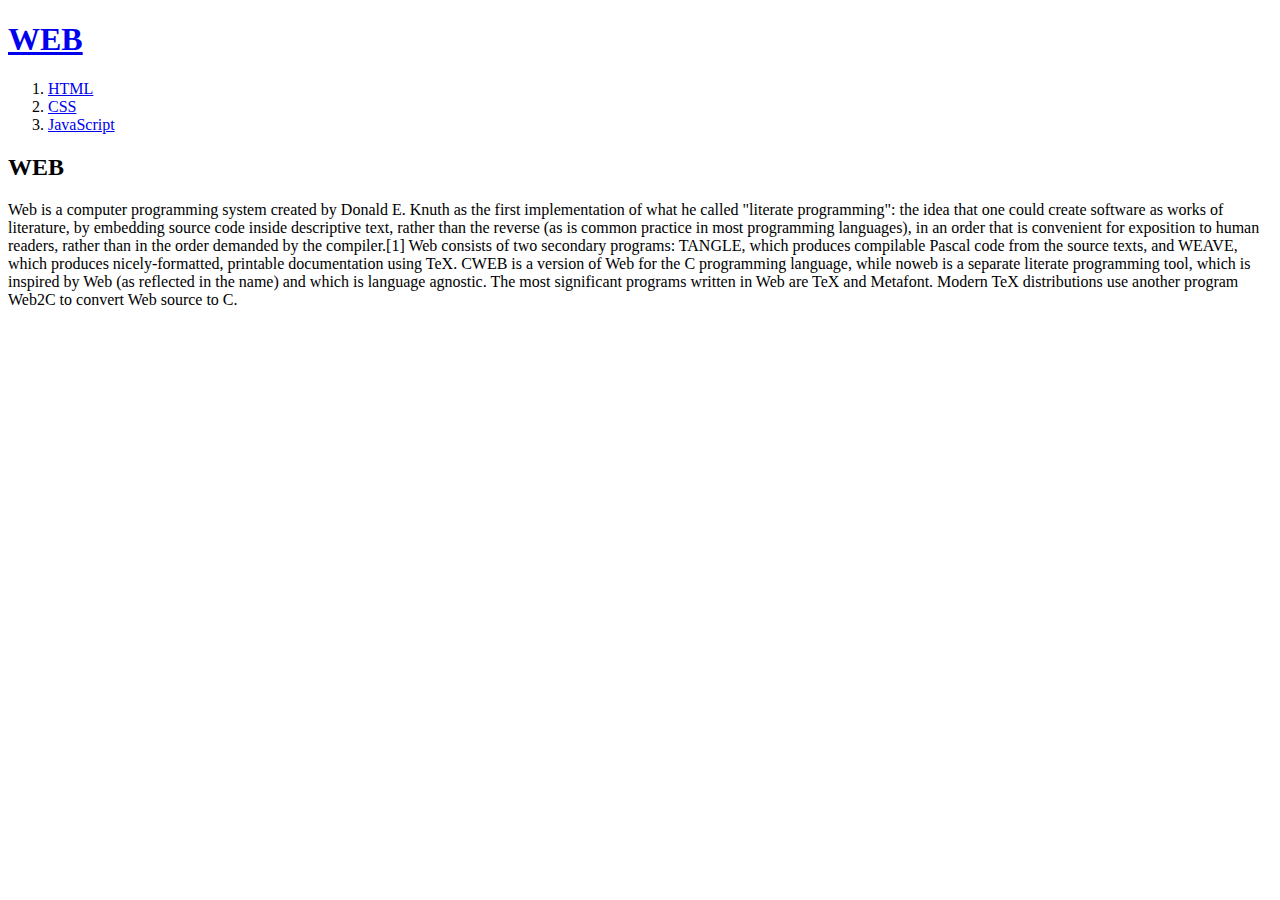
==== index.html @ 86dc64be "웹 사이트 완성!!" ====
<!DOCTYPE html>
<html>
<head>
<title>WEB1 - Welcome</title>
<meta charset="utf-8">
</head>
<body>
    <h1><a href="index.html">WEB</a></h1>
<ol>
   <li><a href="1.html">HTML</a></li>
   <li><a href="2.html">CSS</a></li>
   <li><a href="3.html">JavaScript</a></li>
</ol>
<h2>WEB</h2>
<p>
    Web is a computer programming system created by Donald E.
    Knuth as the first implementation of what he called "literate programming":
    the idea that one could create software as works of literature,
    by embedding source code inside descriptive text,
    rather than the reverse (as is common practice in most programming languages),
    in an order that is convenient for exposition to human readers, rather than in the order demanded by the compiler.[1]
    Web consists of two secondary programs:
    TANGLE, which produces compilable Pascal code from the source texts,
    and WEAVE, which produces nicely-formatted, printable documentation using TeX.
    CWEB is a version of Web for the C programming language,
    while noweb is a separate literate programming tool, which is inspired by Web (as reflected in the name)
    and which is language agnostic.
    The most significant programs written in Web are TeX and Metafont.
    Modern TeX distributions use another program Web2C to convert Web source to C.
</p>
</body>
</html>
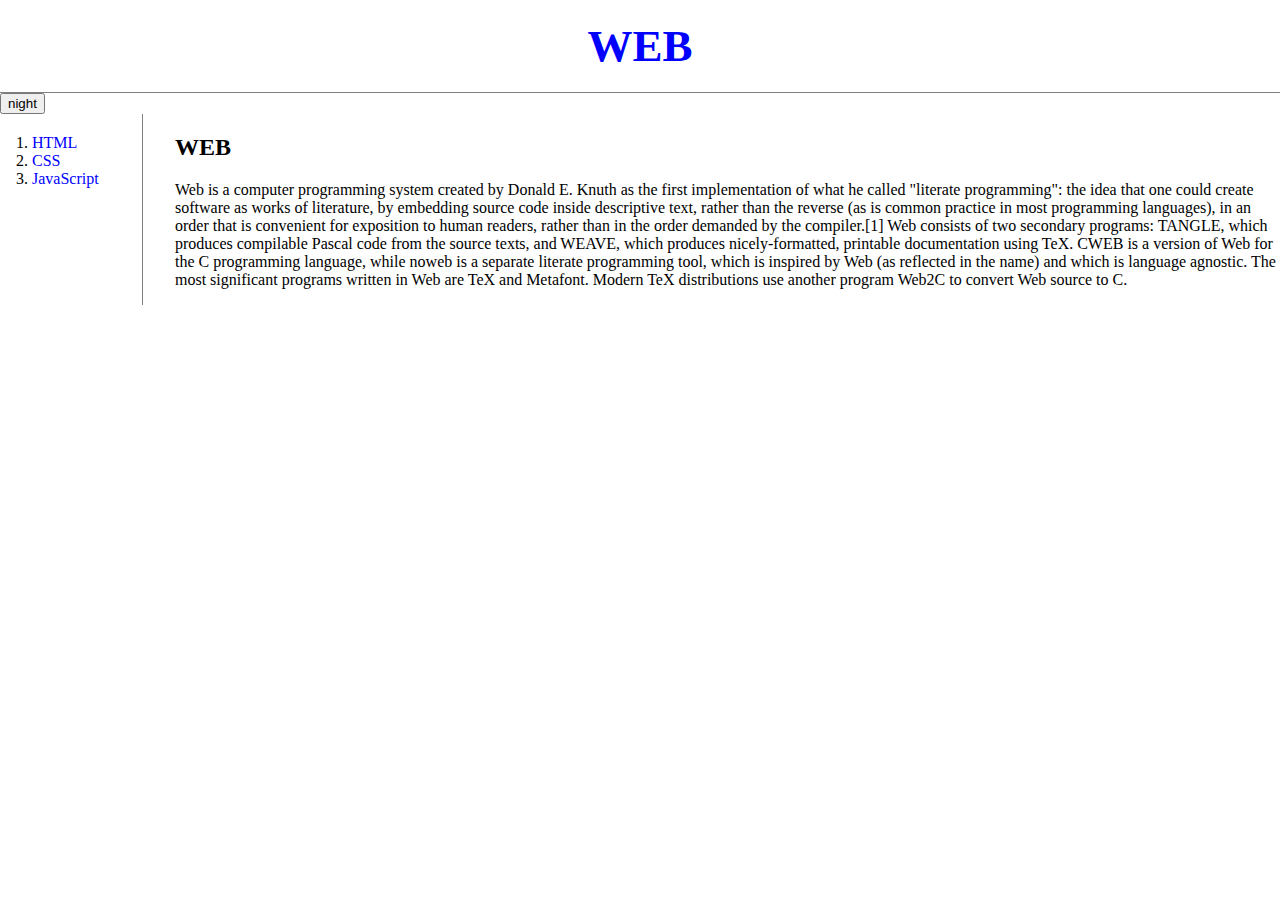
==== commit edb9e5b9: "Add function, Object" ====
--- a/index.html
+++ b/index.html
@@ -3,14 +3,30 @@
 <head>
 <title>WEB1 - Welcome</title>
 <meta charset="utf-8">
+<link rel="stylesheet" href="style.css">
+<script src="color.js"></script>
 </head>
 <body>
     <h1><a href="index.html">WEB</a></h1>
+    <input id="night_day" type="button" value="night" onclick="
+     nightDayHandler(this);
+   ">
+    <div id="grid">
 <ol>
    <li><a href="1.html">HTML</a></li>
    <li><a href="2.html">CSS</a></li>
    <li><a href="3.html">JavaScript</a></li>
 </ol>
+
+<!-- 
+<h1><a href="index.html"><font color="red">WEB</font></a></h1>
+<ol>
+   <li><a href="1.html"><font color="red">HTML</font></a></li>
+   <li><a href="2.html"><font color="red">CSS</font></a></li>
+   <li><a href="3.html"><font color="red">JavaScript</font></a></li>
+</ol>
+-->
+<div id="article">
 <h2>WEB</h2>
 <p>
     Web is a computer programming system created by Donald E.
@@ -28,5 +44,29 @@
     The most significant programs written in Web are TeX and Metafont.
     Modern TeX distributions use another program Web2C to convert Web source to C.
 </p>
+
+<p>
+    <div id="disqus_thread"></div>
+<script>
+    /**
+    *  RECOMMENDED CONFIGURATION VARIABLES: EDIT AND UNCOMMENT THE SECTION BELOW TO INSERT DYNAMIC VALUES FROM YOUR PLATFORM OR CMS.
+    *  LEARN WHY DEFINING THESE VARIABLES IS IMPORTANT: https://disqus.com/admin/universalcode/#configuration-variables    */
+    /*
+    var disqus_config = function () {
+    this.page.url = PAGE_URL;  // Replace PAGE_URL with your page's canonical URL variable
+    this.page.identifier = PAGE_IDENTIFIER; // Replace PAGE_IDENTIFIER with your page's unique identifier variable
+    };
+    */
+    (function() { // DON'T EDIT BELOW THIS LINE
+    var d = document, s = d.createElement('script');
+    s.src = 'https://web-1-19lhbnorz3.disqus.com/embed.js';
+    s.setAttribute('data-timestamp', +new Date());
+    (d.head || d.body).appendChild(s);
+    })();
+</script>
+<noscript>Please enable JavaScript to view the <a href="https://disqus.com/?ref_noscript">comments powered by Disqus.</a></noscript>
+</p>
+</div>
+</div>
 </body>
 </html>--- a/style.css
+++ b/style.css
@@ -0,0 +1,44 @@
+body{
+    margin:0;
+ }   
+ a{
+     color:blue;
+     text-decoration: none;
+     
+ }
+ 
+ h1{
+     font-size:45px;
+     text-align:center;
+     border-bottom:1px solid gray;
+     margin:0;
+     padding:20px;
+ }
+ ol{
+    border-right:1px solid gray;
+    width: 90px;
+    margin:0px;
+    padding:20px;
+    
+ }
+ #grid{
+    display:grid;
+    grid-template-columns: 150px 1fr;
+ }
+ #grid ol{
+    padding-left:32px;
+ }
+ #grid #article{
+    padding-left:25px;
+ }
+ @media(max-width:800px){
+    #grid{
+       display:block;
+    }
+    #grid ol{
+       border-right:none;
+    }
+    h1{       
+       border-bottom:none;       
+ }
+ }